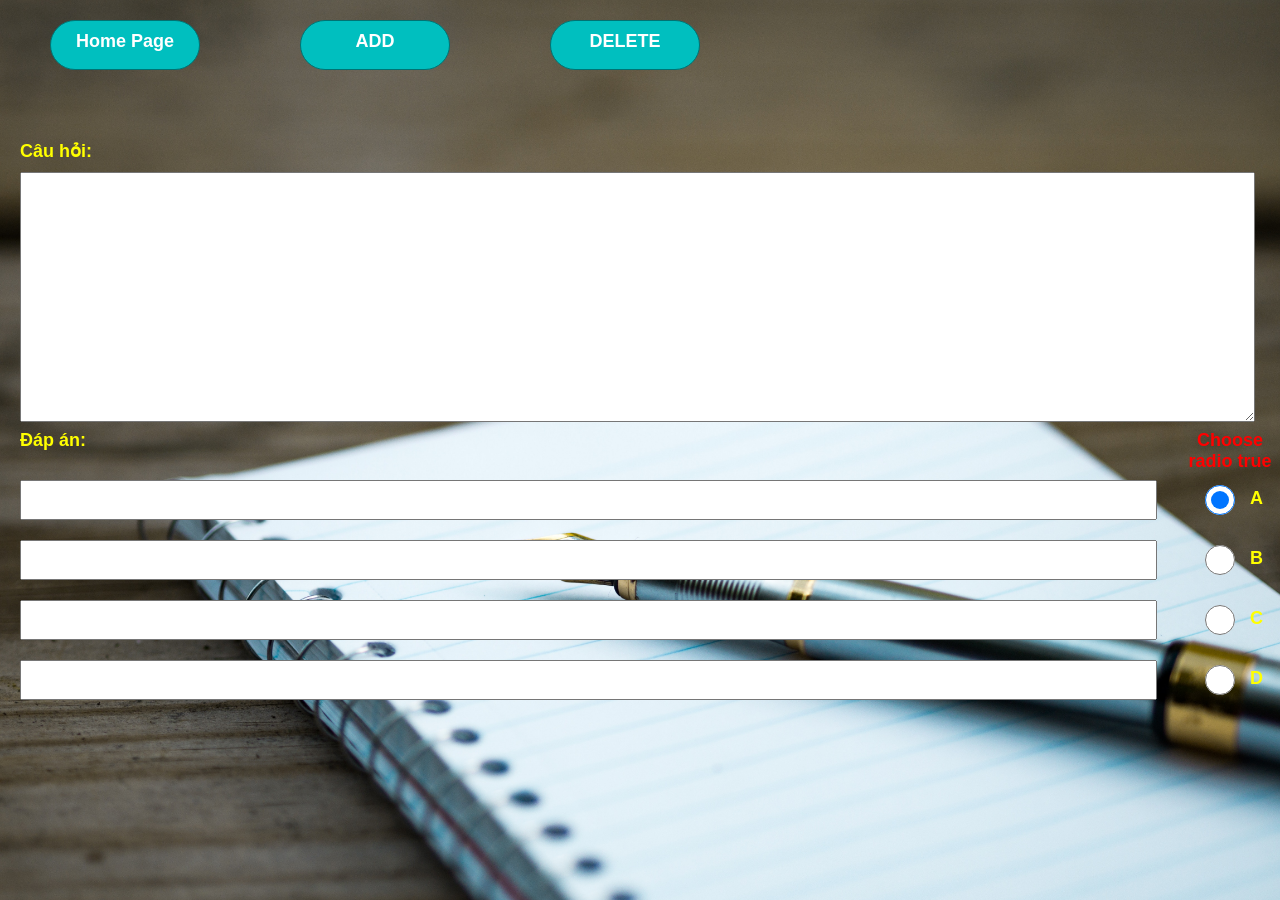
==== html_change/duongloi_ev.html @ dbe69eb8 "create" ====
<html lang="en">

<head>
    <meta charset="UTF-8">
    <meta name="viewport" content="width=device-width, initial-scale=1.0">
    <meta http-equiv="X-UA-Compatible" content="ie=edge">
    <title>Study forever</title>
    <link rel="stylesheet" href="../css/style_duongloi.css">
</head>

<body>
    <header>
        <div>
            <a href="../index.html">
                <div class="home_btn">Home Page</div>
            </a>
        </div>
        <div><a href="#">
                <div class="home_btn" id="btn_add">ADD</div>
            </a></div>
        <div><a href="#">
            <div class="home_btn" id="btn_delete">DELETE</div>
            </a></div>

    </header>
    <section class="create_question">
        <div class="question">
            <div>Câu hỏi:</div>
            <form action="">
                <textarea name="text_area_question" id="question_input" cols="30" rows="20"></textarea>
            </form>

        </div>

    </section>
    <section class="create_question">
        <div class="dap_an_section">
            <div>Đáp án:</div>
            <div class="choose">Choose radio true</div>
            <div><input type="text" id="traloi1" name="traloi1"></div>
            <div><input type="radio" name="dapAn" value="0" id="dapAn1" checked>
                <h4>A</h4>
            </div>
            <div><input type="text" id="traloi2" name="traloi2"></div>
            <div><input type="radio" name="dapAn" value="1" id="dapAn2">
                <h4>B</h4>
            </div>
            <div><input type="text" id="traloi3" name="traloi3"></div>
            <div><input type="radio" name="dapAn" value="2" id="dapAn3">
                <h4>C</h4>
            </div>
            <div><input type="text" id="traloi4" name="traloi4"></div>
            <div><input type="radio" name="dapAn" value="3" id="dapAn4">
                <h4>D</h4>
            </div>
        </div>
    </section>
    <section id="all_create" class="all_create_here">

    </section>    
</body>
<script src="../javascript/javascript.js"></script>
</html>
---- css/style_duongloi.css ----
/**********************default******************/

*{
    margin: 0;
    padding: 0;
    box-sizing: border-box;
}

html{
    font-family: 'Segoe UI', Tahoma, Geneva, Verdana, sans-serif;
    font-size: 18px;
    font-weight: 700;
    background: url(../image/background_duongloi.jpg);
    background-color: #00BFBF;
    color: yellow;
    text-rendering: optimizeLegibility;
    background-size: cover;
    background-position: center;
    background-attachment: fixed;
}

header{
    display: grid;
    grid-template-columns: 250px 250px 250px 250px  ;
    margin-top: 20px;
    height: 100px;
    justify-items: center;
    
}
.home_btn{
    top:25px;
    left: 50px;
    width: 150px;
    height: 50px;
    border-radius: 25px;
    border: 1px solid #007373;
    text-align: center;
    padding-top: 10px;
    background-color: #00BFBF;
}

header div a{
    text-decoration: none;
    color: white;
}

.create_question{
    display: grid;
    width: 100%;
    height: 300px;
}

.question{
    padding-left: 20px;
    padding-top: 20px;
}

.question div{
    margin-bottom: 10px;
}

#question_input{
    width: 98%;
    height: 250px;
    font-size: 25px;
    color: black;
    
}

.dap_an_section{
    display: grid;
    grid-template-rows: 50px 1fr 1fr 1fr 1fr;
    grid-template-columns: 1fr 100px;
    width: 100%;
    height: 300px;
    padding-top: 10px;
    padding-left: 20px;
}
.choose{
    text-align: center;
    color: red;
}

#traloi1, #traloi2, #traloi3, #traloi4 {
    width: 98%;
    height: 40px;
    font-size: 15px;
}

#dapAn1, #dapAn2, #dapAn3, #dapAn4{
    width: 30px;
    height: 30px;
    margin-left: 25px;
    margin-right: 15px;
    margin-top: 5px;
}

h4{
    display: inline-block;
    position: absolute;
    margin-top: 8px;
}

.all_create_here{
    display: grid;
    padding-left: 20px;
    padding-right: 20px;
}
.all_create_here section{
    background-color: #007373;
    padding-left: 20px;
    margin-bottom: 20px; 
}
.all_create_here section p{
    margin-bottom: 5px;
    margin-top: 5px;
    margin-right: 5px; 
    background-color: #00BFBF;
}
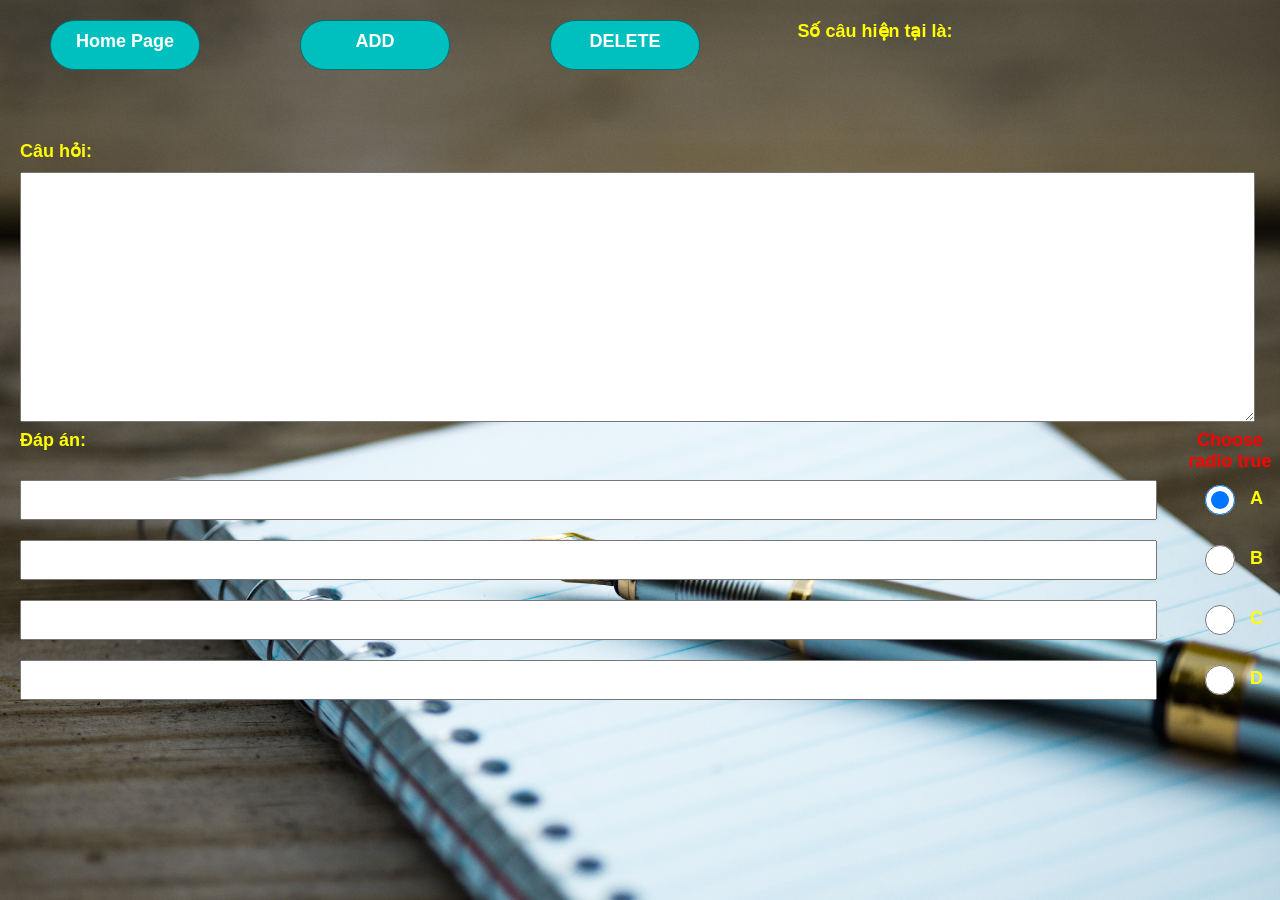
==== commit 78706901: "a" ====
--- a/html_change/duongloi_ev.html
+++ b/html_change/duongloi_ev.html
@@ -21,6 +21,9 @@
         <div><a href="#">
             <div class="home_btn" id="btn_delete">DELETE</div>
             </a></div>
+            <div id="current_number_question">
+                <p>Số câu hiện tại là:</p>
+            </div>
 
     </header>
     <section class="create_question">
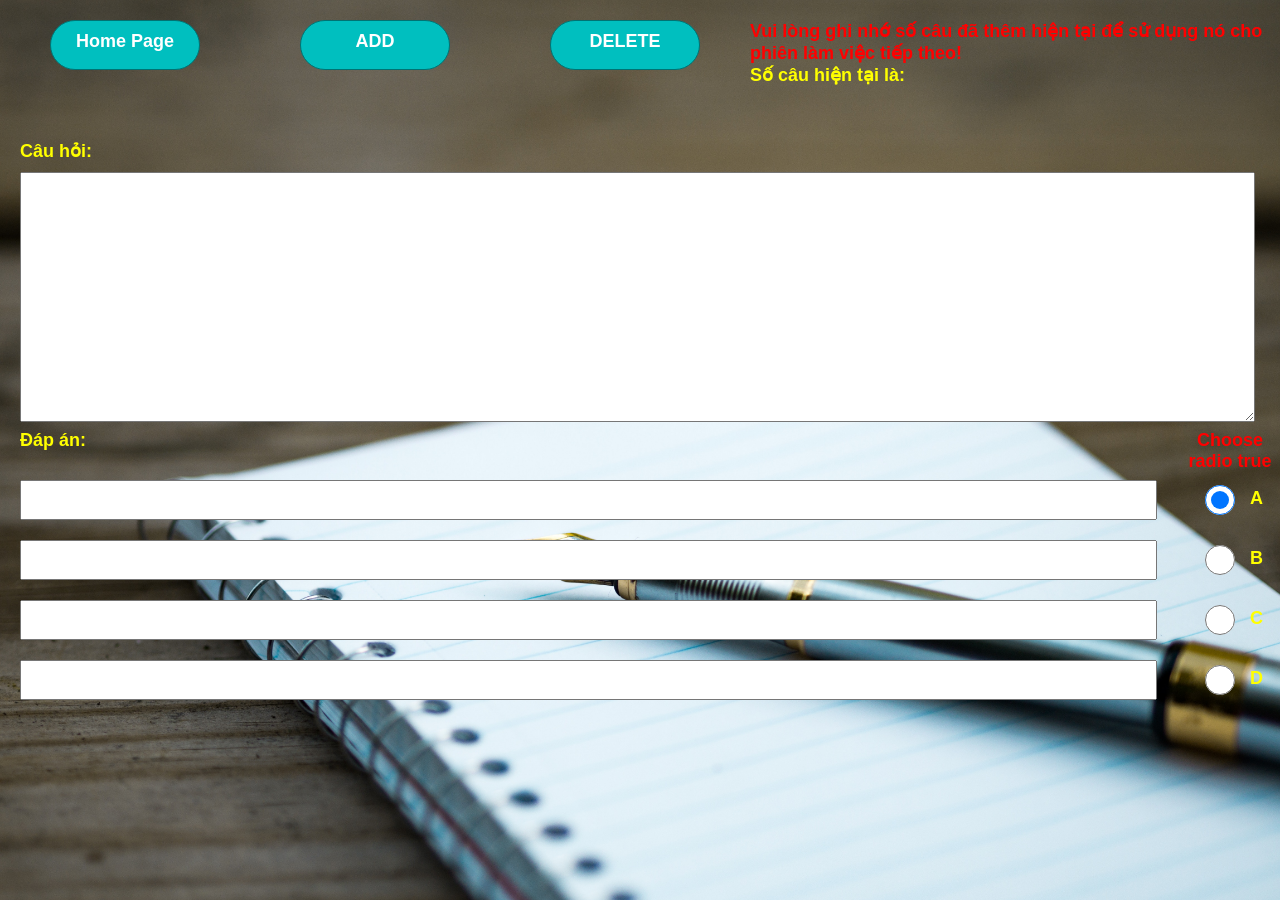
==== commit b967eb13: "new" ====
--- a/html_change/duongloi_ev.html
+++ b/html_change/duongloi_ev.html
@@ -21,8 +21,10 @@
         <div><a href="#">
             <div class="home_btn" id="btn_delete">DELETE</div>
             </a></div>
-            <div id="current_number_question">
+            <div>
+                <p style="color: red">Vui lòng ghi nhớ số câu đã thêm hiện tại để sử dụng nó cho phiên làm việc tiếp theo!</p>
                 <p>Số câu hiện tại là:</p>
+                <p id="current_number_question"></p>
             </div>
 
     </header>
--- a/css/style_duongloi.css
+++ b/css/style_duongloi.css
@@ -21,7 +21,7 @@
 
 header{
     display: grid;
-    grid-template-columns: 250px 250px 250px 250px  ;
+    grid-template-columns: 250px 250px 250px 1fr;
     margin-top: 20px;
     height: 100px;
     justify-items: center;
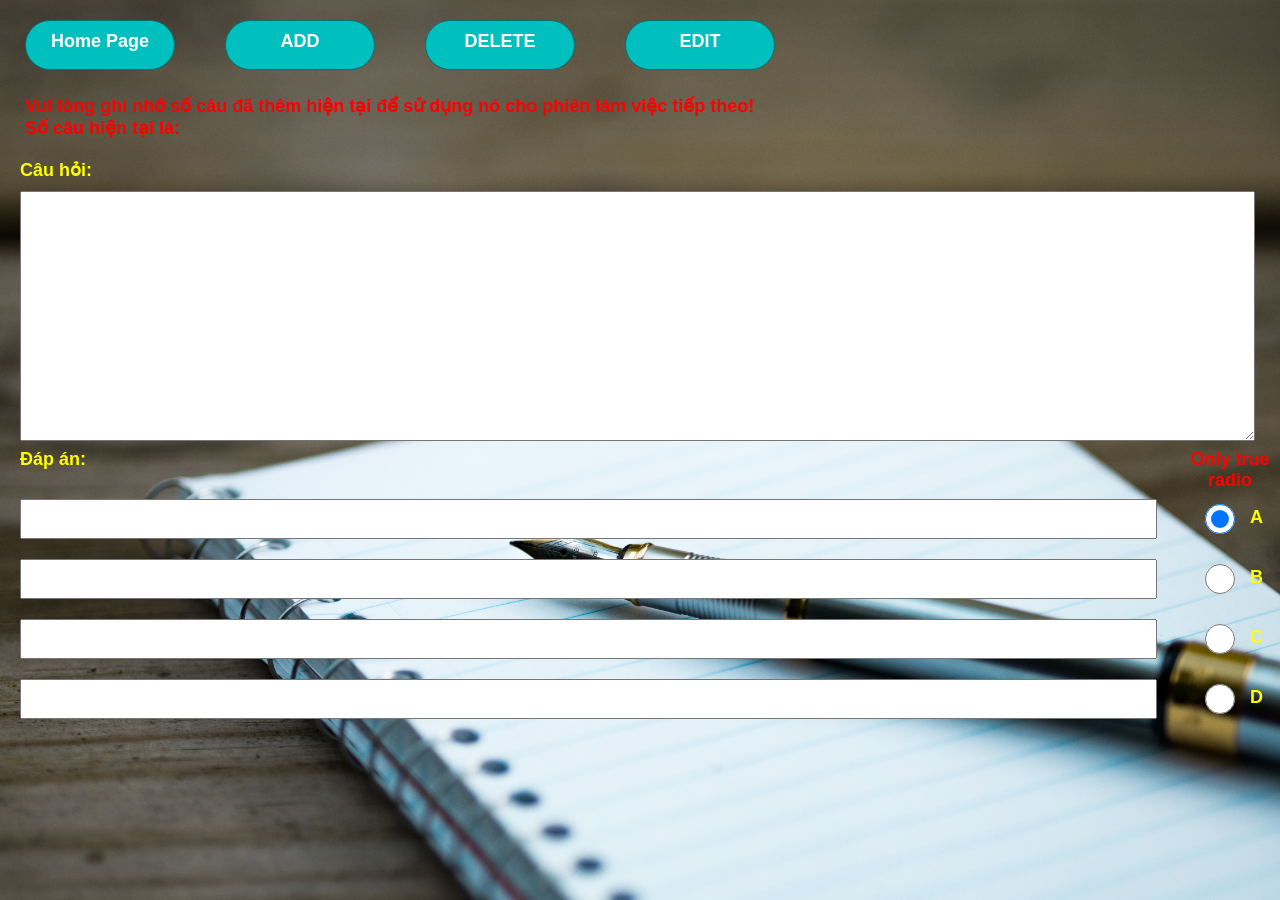
==== commit cfd6b981: "update 21 7 2019" ====
--- a/html_change/duongloi_ev.html
+++ b/html_change/duongloi_ev.html
@@ -19,15 +19,22 @@
                 <div class="home_btn" id="btn_add">ADD</div>
             </a></div>
         <div><a href="#">
-            <div class="home_btn" id="btn_delete">DELETE</div>
+                <div class="home_btn" id="btn_delete">DELETE</div>
             </a></div>
-            <div>
-                <p style="color: red">Vui lòng ghi nhớ số câu đã thêm hiện tại để sử dụng nó cho phiên làm việc tiếp theo!</p>
-                <p>Số câu hiện tại là:</p>
-                <p id="current_number_question"></p>
-            </div>
+        <div><a href="#">
+                <div class="home_btn" id="btn_edit">EDIT</div>
+            </a></div>
+        <div><a href="#">
+                <div class="home_btn_done_edit" id="btn_edit1">Save edit</div>
+            </a></div>
 
     </header>
+    <div class="current_do">
+        <p style="color: red">Vui lòng ghi nhớ số câu đã thêm hiện tại để sử dụng nó cho phiên làm việc tiếp
+            theo! <br> Số câu hiện tại là:
+        </p>
+        <p id="current_number_question"></p>
+    </div>
     <section class="create_question">
         <div class="question">
             <div>Câu hỏi:</div>
@@ -41,7 +48,7 @@
     <section class="create_question">
         <div class="dap_an_section">
             <div>Đáp án:</div>
-            <div class="choose">Choose radio true</div>
+            <div class="choose">Only true radio</div>
             <div><input type="text" id="traloi1" name="traloi1"></div>
             <div><input type="radio" name="dapAn" value="0" id="dapAn1" checked>
                 <h4>A</h4>
@@ -60,9 +67,11 @@
             </div>
         </div>
     </section>
-    <section id="all_create" class="all_create_here">
+    <section id="all_create" class="all_create_here"></section>
+    <div id="list_delete">
 
-    </section>    
+    </div>
 </body>
 <script src="../javascript/javascript.js"></script>
+
 </html>
--- a/css/style_duongloi.css
+++ b/css/style_duongloi.css
@@ -21,10 +21,11 @@
 
 header{
     display: grid;
-    grid-template-columns: 250px 250px 250px 1fr;
+    grid-template-columns: 200px 200px 200px 200px 200px;
     margin-top: 20px;
-    height: 100px;
+    height: auto;
     justify-items: center;
+    margin-bottom: 25px;
     
 }
 .home_btn{
@@ -37,6 +38,23 @@
     text-align: center;
     padding-top: 10px;
     background-color: #00BFBF;
+}
+
+.home_btn_done_edit{
+    margin-top: 15px;
+    display: none;
+    width: 100px;
+    height: 35px;
+    border-radius: 5px;
+    border: 1px solid lightblue;
+    text-align: center;
+    padding-top: 0px;
+    background-color: red;
+}
+
+.home_btn:hover{
+    background-color: #007373;
+    box-shadow: 0px 2px 1px 2px #AAFFFF;
 }
 
 header div a{
@@ -116,4 +134,10 @@
     margin-top: 5px;
     margin-right: 5px; 
     background-color: #00BFBF;
+}
+.current_do{
+    padding-left: 25px;
+}
+#list_delete{
+    display: none;
 }
